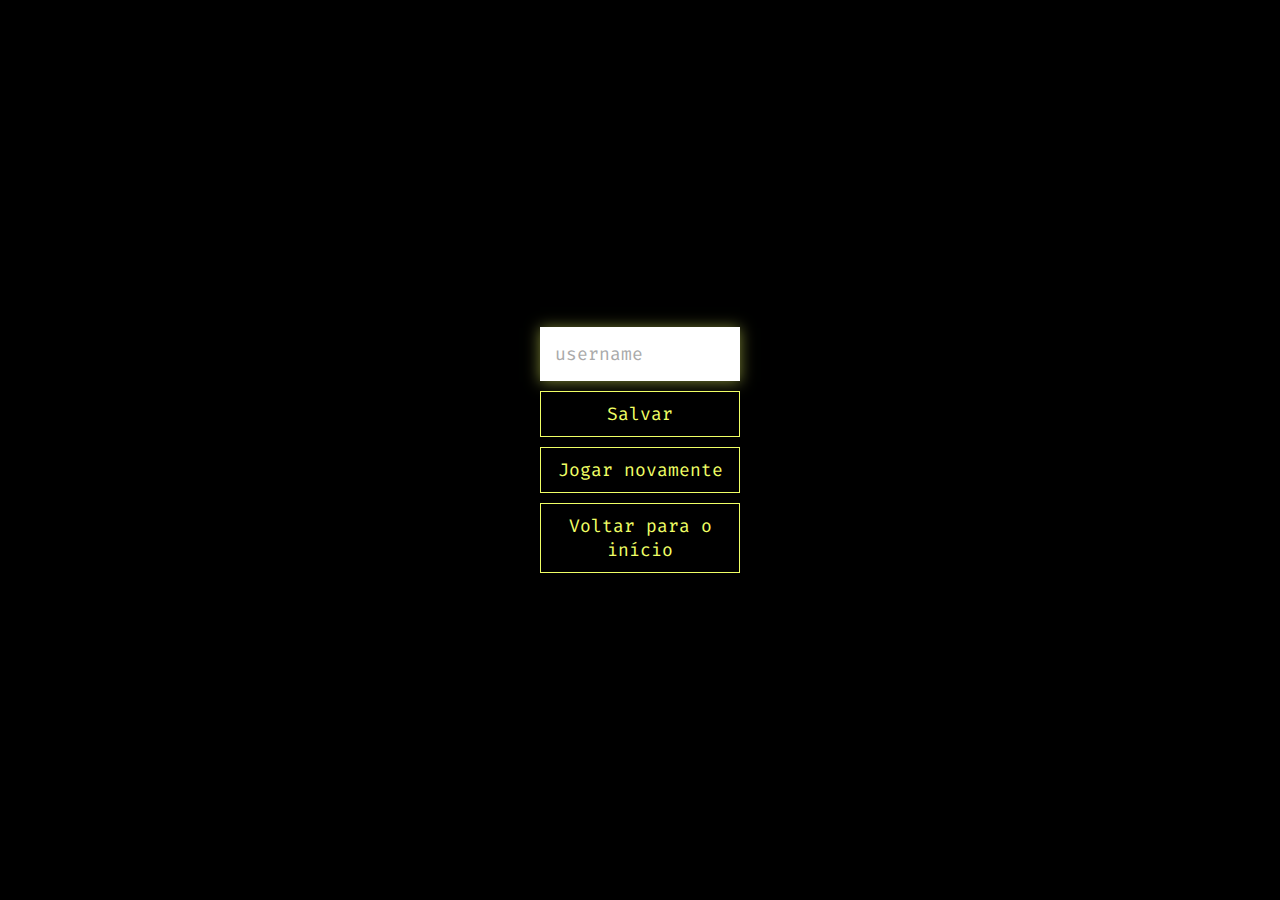
==== end.html @ dd693355 "First commit of quiz" ====
<!DOCTYPE html>
<html lang="pt-BR">

<head>
    <meta charset="UTF-8">
    <meta http-equiv="X-UA-Compatible" content="IE=edge">
    <meta name="viewport" content="width=device-width, initial-scale=1.0">
    <title>Parabéns!</title>
    <link rel="stylesheet" href="style.css">
</head>

<body>
    <div class="container">
        <div id="end" class="flex-center flex-column">
            <h1 id="finalScore"></h1>
            <form>
                <input type="text" name="username" id="username" placeholder="username">
                <button type="submit" class="btn" id="saveScoreBtn" onclick="saveHighScore(event)"
                    disabled>Salvar</button>
            </form>
            <a href="/game.html" class="btn">Jogar novamente</a>
            <a href="/" class="btn">Voltar para o início</a>
        </div>
    </div>
    <script src="end.js"></script>
</body>

</html>
---- style.css ----
@import url('https://fonts.googleapis.com/css2?family=Roboto:wght@300;400;500;700&display=swap');
@import url('https://fonts.googleapis.com/css2?family=Fira+Code:wght@300;400;500;700&display=swap');

:root {
    background-color: #000;
    font-size: 62.5%;
}


:root {
    --yellow: rgb(240, 255, 101);
    --black: rgb(0, 0, 0);
}

* {
    margin: 0;
    padding: 0;
    box-sizing: border-box;
    font-family: 'Fira Code', Helvetica, sans-serif;
    color: #333;
}

h1,
h2,
h3,
h4 {
    margin-bottom: 1rem;
    color: white;
}

h1 {
    font-size: 5.4rem;
    color: var(--yellow);
}

h1>span {
    font-size: 2.4rem;
    font-weight: 500;
}

h2 {
    font-size: 4.2rem;
    margin-bottom: 4rem;
    font-weight: 700;
}

h3 {
    font-size: 2.8rem;
    font-weight: 500;

}

#finalScore {
    text-align: center;
}



.container {
    width: 100vw;
    height: 100vh;
    display: flex;
    justify-content: center;
    align-items: center;
    max-width: 80rem;
    margin: 0 auto;
}

.container * {
    width: 100%;
}

.flex-column {
    display: flex;
    flex-direction: column;
}

.flex-center {
    justify-content: center;
    align-items: center;
}

.justify-center {
    justify-content: center;
}

.text-center {
    text-align: center;
}

.hidden {
    display: none;
}

.btn {
    font-size: 1.8rem;
    padding: 1rem 0;
    width: 20rem;
    text-align: center;
    border: 0.1rem solid var(--yellow);
    margin-bottom: 1rem;
    text-decoration: none;
    color: var(--yellow);
    background-color: rgb(0, 0, 0);
}

.btn:hover {
    cursor: pointer;
    box-shadow: 0 0.4rem 1.4rem 0 rgba(240, 255, 101, 0.5);
    transform: translateX(-0.1rem);
    transition: transform 150ms
}

.btn[disable]:hover {
    cursor: not-allowed;
    box-shadow: none;
    transform: none;
}

/* FORMS */


form {
    width: 100%;
    display: flex;
    flex-direction: column;
    align-items: center;
}

input {
    margin-bottom: 1rem;
    width: 20rem;
    padding: 1.5rem;
    font-size: 1.8rem;
    border: none;
    box-shadow: 0 0.1rem 1.4rem 0 rgba(240, 255, 101, 0.5);
}

#username {
    width: 20rem;
}

input::placeholder {
    color: #aaa;
}
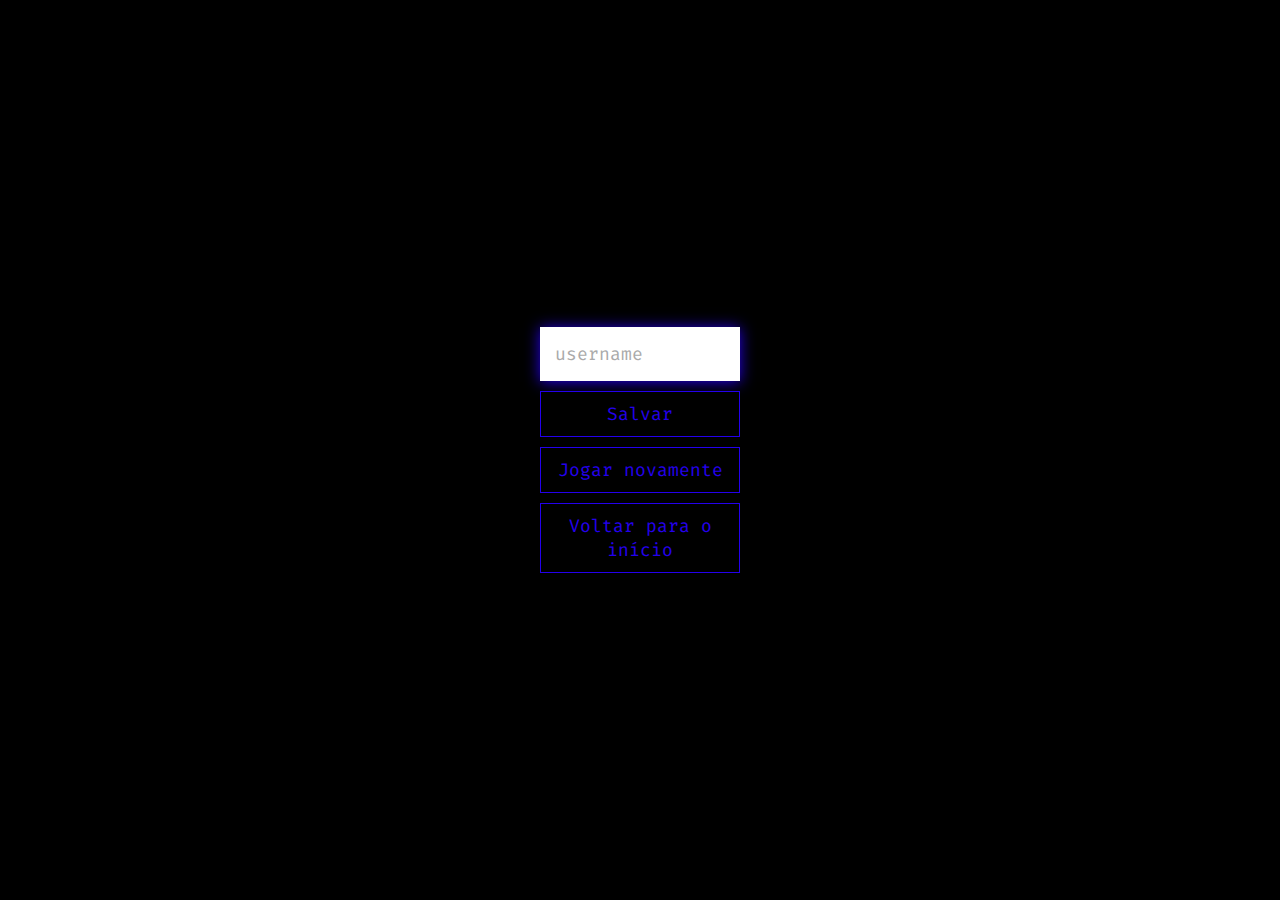
==== commit 5c78d147: "Melhorias no código" ====
--- a/end.html
+++ b/end.html
@@ -14,7 +14,7 @@
         <div id="end" class="flex-center flex-column">
             <h1 id="finalScore"></h1>
             <form>
-                <input type="text" name="username" id="username" placeholder="username">
+                <input type="text" name="username" id="username" placeholder="username" autocomplete="off">
                 <button type="submit" class="btn" id="saveScoreBtn" onclick="saveHighScore(event)"
                     disabled>Salvar</button>
             </form>
--- a/style.css
+++ b/style.css
@@ -8,7 +8,7 @@
 
 
 :root {
-    --yellow: rgb(240, 255, 101);
+    --primary-color: rgb(36, 0, 237);
     --black: rgb(0, 0, 0);
 }
 
@@ -30,7 +30,7 @@
 
 h1 {
     font-size: 5.4rem;
-    color: var(--yellow);
+    color: var(--primary-color);
 }
 
 h1>span {
@@ -97,16 +97,16 @@
     padding: 1rem 0;
     width: 20rem;
     text-align: center;
-    border: 0.1rem solid var(--yellow);
+    border: 0.1rem solid var(--primary-color);
     margin-bottom: 1rem;
     text-decoration: none;
-    color: var(--yellow);
+    color: var(--primary-color);
     background-color: rgb(0, 0, 0);
 }
 
 .btn:hover {
     cursor: pointer;
-    box-shadow: 0 0.4rem 1.4rem 0 rgba(240, 255, 101, 0.5);
+    box-shadow: 0 0.4rem 1.4rem 0 var(--primary-color);
     transform: translateX(-0.1rem);
     transition: transform 150ms
 }
@@ -133,7 +133,7 @@
     padding: 1.5rem;
     font-size: 1.8rem;
     border: none;
-    box-shadow: 0 0.1rem 1.4rem 0 rgba(240, 255, 101, 0.5);
+    box-shadow: 0 0.1rem 1.4rem 0 var(--primary-color)
 }
 
 #username {
